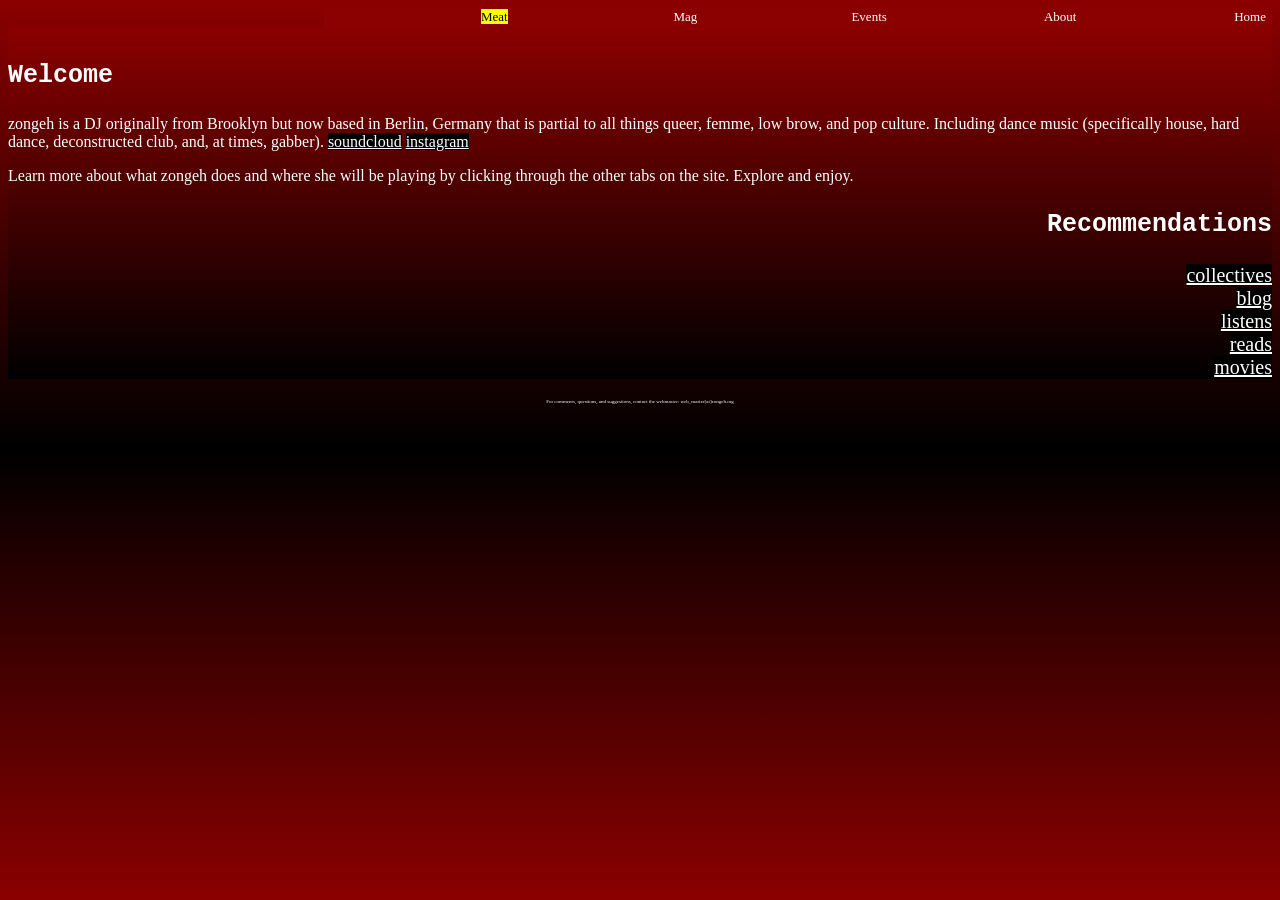
==== index.html @ 48da53f2 "small changes" ====
<html lang="en">
<head>
	<title>[under construction]</title>
	<link rel="stylesheet" href="css/style.css">
	<link rel="icon" type="image/x-icon" href="images/favicon.ico">
	<meta charset="utf-8">
	<meta name="viewport" content="width=device-width, initial-scale=1">
	<meta name="description" content="a website about zongeh and her events">
  	<meta name="keywords" content="zongeh, Berlin, DJ, edm">
  	<script src="scripts/ghostCursor.js"></script> 
  	<!-- add in cursor script attribution -->
</head>
<body onload="ghostCursor()"> 
	<div id="header">

	</div>
	<div id="homepage">
		<!-- buttons for tabs to seperate homepage	-->
		<button class="tablink" onclick="openPage('main_home')">Home</button>
		<button class="tablink" onclick="openPage('about_home')">About</button>
		<button class="tablink" onclick="openPage('events_home')">Events</button>
		<button class="tablink" onclick="openPage('mag_home')">Mag</button>
		<a href="subpages/meat.html"><button class="tablink"><mark>Meat</mark></button></a>

		<br>

		<div id="main_home" class="tabcontent">
			<!-- landing page --> 
			<h3>Welcome</h3>
			<p>zongeh is a DJ originally from Brooklyn but now based in Berlin, Germany that is partial to all things queer, femme, low brow, and pop culture. Including dance music (specifically house, hard dance, deconstructed club, and, at times, gabber). 
			<a href="https://www.soundcloud.com/zongeh" target="_blank" >soundcloud</a>
			<a href="https://www.instagram.com/zongeh/" target="_blank" >instagram</a></p>
			<p>Learn more about what zongeh does and where she will be playing by clicking through the other tabs on the site. Explore and enjoy.</p>


			<h3 style="text-align:right;">Recommendations</h3> 

			<!-- add in links here  to other subpages --> 

			<p style="font-size: 20px;text-align:right;"> 
				<a href="subpages/collectives.html" target="_blank">collectives</a>   
				<br> 
				<a href="https://zongeh.substack.com" target="_blank"> blog </a> 
				<br>
				<a href="subpages/movies.html" target="_blank">listens</a>
				<br> 
				<a href="subpages/reads.html" target="_blank">reads</a>
				<br> 
				<a href="subpages/movies.html" target="_blank">movies</a>
			</p>

		</div>

		<div id="about_home" class="tabcontent" style="display: none;">
			<div id="artistbio">
				<div>
					<img src="images/head.jpg" height="300" width=200>
				</div>
				<div id="artistdesc">
					<p>zongeh is a DJ originally from Brooklyn but now based in Berlin, Germany that is partial to all things queer, femme, low brow, and pop culture. Including dance music (specifically house, hard dance, deconstructed club, and, at times, gabber). Though, this is just for the benefit of the reader, in practice, most genres melt away and the only thing left is a singlular atmospheric miasma. </p>
				</div>
			</div>

			<br>

			<center><a href="mailto:contact@zongeh.org" id="contactlink">
			<button class="contact">contact</button>
			</a></center>

			<br>

			<h3 class="right_side">Highlighted Mix</h3>
			<p class="right_side">
				<a href="https://soundcloud.com/zongeh/rusty_angel?si=c7b4a99168794659b20dec09bf7b824f&utm_source=clipboard&utm_medium=text&utm_campaign=social_sharing" target="_blank" style="text-decoration: none; color:red;">11.13.24_2_Rusty_Angel</a>
			</p>

			<!-- Insert images of flyers with show that I've played -->
			<h3 style="margin-left: 8px">Previously Played Events</h3>
			<img src="" class="CV">
			<img src="" class="CV">
			<img src="" class="CV">
			<img src="" class="CV">

		</div>

		<div id="meat_home" class="tabcontent" style="display: none;">

			<!-- empty for reasons unknown to you :) --> 
			
		</div>

		<div id="events_home" class="tabcontent" style="display: none;">
			<h3 >Upcoming & Recent Events</h3>
<!-- Template for adding events to the page. Keep this also going in a seperate HTML -->
			<center> 
				<!--maake this frame smaller/reacive to adjust for mobile browsers -->
				<iframe src="subpages/events.html" title="events page" id="eventframe"></iframe> 
			</center>

		</div>

		<div id="mag_home" class="tabcontent" style="display: none;">
			
			<div id="mag_intro">
				<div id="magimg">
					<img src="images/cover_ph.png" height="400" width="250">
				</div>
				<div id="magdesc">
					<h4>Meat Market</h4>
					<p>
						Meat Market is the primary outlet for all things meat and meat adjacent.
					</p>
				</div>
			</div>

			<div id="mag_nav">
				<h3 class="mag_nav_section">By Event</h3>
				<h3 class="mag_nav_section">By Section</h3>
				<!-- Add in links to subpages --> 
				<center>
				<button class="mag_button"><a href="" style="background-color: transparent; text-decoration: none;">1</a></button>
				<button class="mag_button"><a href="" style="background-color: transparent; text-decoration: none;">2</a></button>
				<button class="mag_button"><a href="" style="background-color: transparent; text-decoration: none;">3</a></button>
				<button class="mag_button"><a href="" style="background-color: transparent; text-decoration: none;">4</a></button>
				</center>

			</div>

		</div>
		<p style="font-size: 5px; text-align: center;">For comments, questions, and suggestions, contact the webmaster: web_master[at]zongeh.org</p>
	</div>



<script type="text/javascript" src="scripts/script.js"></script>
</body>
</html>
---- css/style.css ----
/***** Native Tags ********/
body {
  background-image: linear-gradient(to top, darkred, black, darkred);
  font-family: "Verdana";
  color: white;
}

a:link {
  color: white;
  text-decoration: underline;
  background-color: black;
}

a:visited {
  color: white;
  background-color: black;
  text-decoration: wavy underline;
}

h2 {
  font-family: "Courier New";
  font-size: 30;
}

h3 {
  font-family: "Courier New";
  font-size: 25;
}

h4 {
  font-family: "Courier New";
  font-size: 20;
}

ul {
  list-style-type: square;
  text-rendering: lef;
}


/****** Classes ******/
.tablink {
  background-color: darkred;
  color: white;
  text-align: right;
  float: right; 
  border: none;
  outline: none;
  cursor: pointer;
  font-size: 13;
  width: 15%;
  font-family: "Tahoma";
  /* padding-bottom: 20px; */
} 

.tablink:hover {
  background-color: red;
}

.tabcontent {
  padding-top: 10px;
}

.contact {
  background-color: black;
  color: white;
  border: none;
  outline: none;
  font-size: 20px;
  font-family: "Courier New";
  text-decoration: none;
  font-weight: bold;
}

.contact:hover {
  background-color: lightgray;
  text-decoration: none;
  color: black;
  cursor: auto;
}

.CV {
  float: center;
}

.event {
  display: flex;
  width:100%;
}

.eventdesc {
  padding-left: 15px;
  padding-right: 10px;
}

.mag_nav_section {
  text-align: center;
}

.mag_button {
  background-image: linear-gradient(to bottom right, red, black);
  font-size: 25px;
  border-radius: 100%;
  padding-left: 10px;
  padding-right: 10px;
  color: white;
  font-weight: bold;
  font-family: "Courier New";
  margin-inline: 8%;
  border: inherit;

}

.mag_button:hover {
  background-image: linear-gradient(to bottom right, black, red);
}

.right_side {
  text-align:right;
  margin-right: 8px;
}


/****** Ids ******/

#main_home, #about_home, #events_home, #mag_home {
  background-image: linear-gradient(to bottom, darkred, black);
  color:white;
}

#conactlink {
  margin: auto;
}

#conactlink {
  background-color: none;
}

#artistbio {
  display: flex;
  width:100%;
}

#artistdesc {
  padding-left: 15px;
  padding-right: 10px;
  padding-top: 0px;
}

#mag_intro {
  display: flex;
  width:100%;
}

#magdesc {
  padding-left: 20px;
}

#meatimg {
  margin-top: 15px;
  margin-left: 0px;
  align-content: center;
}

#eventframe {
  border: 4px linear-gradient(to bottom, darkred, black);
  height: 1000px;
  width: 1200px;
}
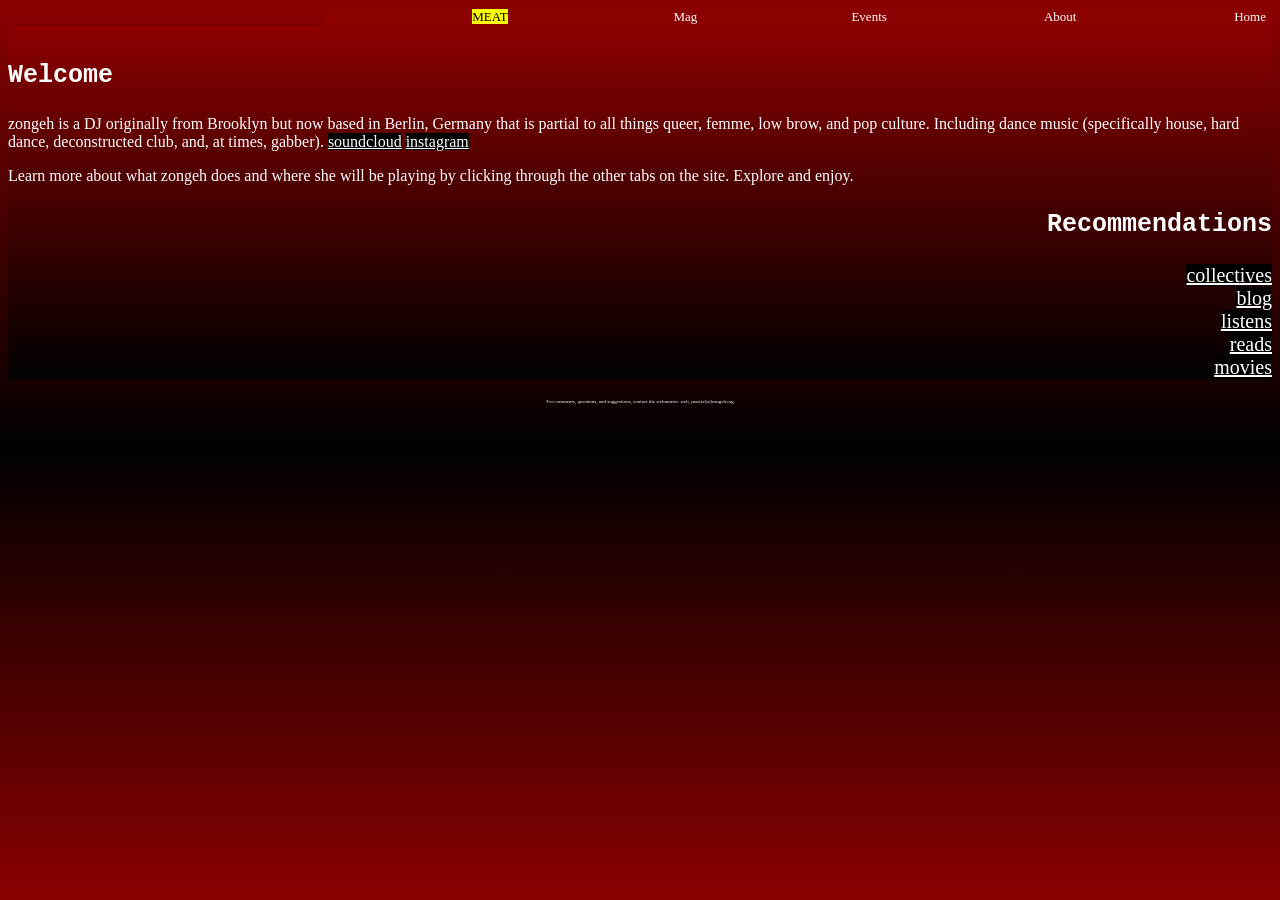
==== commit 49eb2b34: "updated the website text :)" ====
--- a/index.html
+++ b/index.html
@@ -20,7 +20,7 @@
 		<button class="tablink" onclick="openPage('about_home')">About</button>
 		<button class="tablink" onclick="openPage('events_home')">Events</button>
 		<button class="tablink" onclick="openPage('mag_home')">Mag</button>
-		<a href="subpages/meat.html"><button class="tablink"><mark>Meat</mark></button></a>
+		<a href="subpages/meat.html"><button class="tablink"><mark>MEAT</mark></button></a>
 
 		<br>
 
@@ -28,8 +28,8 @@
 			<!-- landing page --> 
 			<h3>Welcome</h3>
 			<p>zongeh is a DJ originally from Brooklyn but now based in Berlin, Germany that is partial to all things queer, femme, low brow, and pop culture. Including dance music (specifically house, hard dance, deconstructed club, and, at times, gabber). 
-			<a href="https://www.soundcloud.com/zongeh" target="_blank" >soundcloud</a>
-			<a href="https://www.instagram.com/zongeh/" target="_blank" >instagram</a></p>
+			<a href="https://www.soundcloud.com/zongeh" target="_blank">soundcloud</a>
+			<a href="https://www.instagram.com/zongeh/" target="_blank">instagram</a></p>
 			<p>Learn more about what zongeh does and where she will be playing by clicking through the other tabs on the site. Explore and enjoy.</p>
 
 
@@ -38,15 +38,15 @@
 			<!-- add in links here  to other subpages --> 
 
 			<p style="font-size: 20px;text-align:right;"> 
-				<a href="subpages/collectives.html" target="_blank">collectives</a>   
+				<a href="subpages/collectives.html">collectives</a>   
 				<br> 
 				<a href="https://zongeh.substack.com" target="_blank"> blog </a> 
 				<br>
-				<a href="subpages/movies.html" target="_blank">listens</a>
+				<a href="subpages/listens.html" >listens</a>
 				<br> 
-				<a href="subpages/reads.html" target="_blank">reads</a>
+				<a href="subpages/reads.html">reads</a>
 				<br> 
-				<a href="subpages/movies.html" target="_blank">movies</a>
+				<a href="subpages/movies.html">movies</a>
 			</p>
 
 		</div>
@@ -54,10 +54,10 @@
 		<div id="about_home" class="tabcontent" style="display: none;">
 			<div id="artistbio">
 				<div>
-					<img src="images/head.jpg" height="300" width=200>
-				</div>
-				<div id="artistdesc">
-					<p>zongeh is a DJ originally from Brooklyn but now based in Berlin, Germany that is partial to all things queer, femme, low brow, and pop culture. Including dance music (specifically house, hard dance, deconstructed club, and, at times, gabber). Though, this is just for the benefit of the reader, in practice, most genres melt away and the only thing left is a singlular atmospheric miasma. </p>
+					<img src="images/headshot.png" height="350" width="250" align="left">
+	<!--			</div>
+				<div id="artistdesc"> --> 
+					<p>zongeh is a DJ originally from Brooklyn but now based in Berlin, Germany that is partial to all things queer, femme, low brow, and pop culture. Including dance music (specifically house, hard dance, deconstructed club, and, at times, gabber). Though, this is just for the benefit of the reader, in practice, most genres melt away and the only thing left is a singular atmospheric miasma. </p>
 				</div>
 			</div>
 
@@ -76,10 +76,11 @@
 
 			<!-- Insert images of flyers with show that I've played -->
 			<h3 style="margin-left: 8px">Previously Played Events</h3>
-			<img src="" class="CV">
-			<img src="" class="CV">
-			<img src="" class="CV">
-			<img src="" class="CV">
+			<img src="images/flyers/flyer1.png" class="CV" height="300" width="200">
+			<img src="images/flyers/flyer2.png" class="CV" height="300" width="200">
+			<img src="images/flyers/flyer3.png" class="CV" height="300" width="200">
+			<img src="images/flyers/flyer4.png" class="CV" height="300" width="200">
+			<img src="images/flyers/flyer5.png" class="CV" height="300" width="200">
 
 		</div>
 
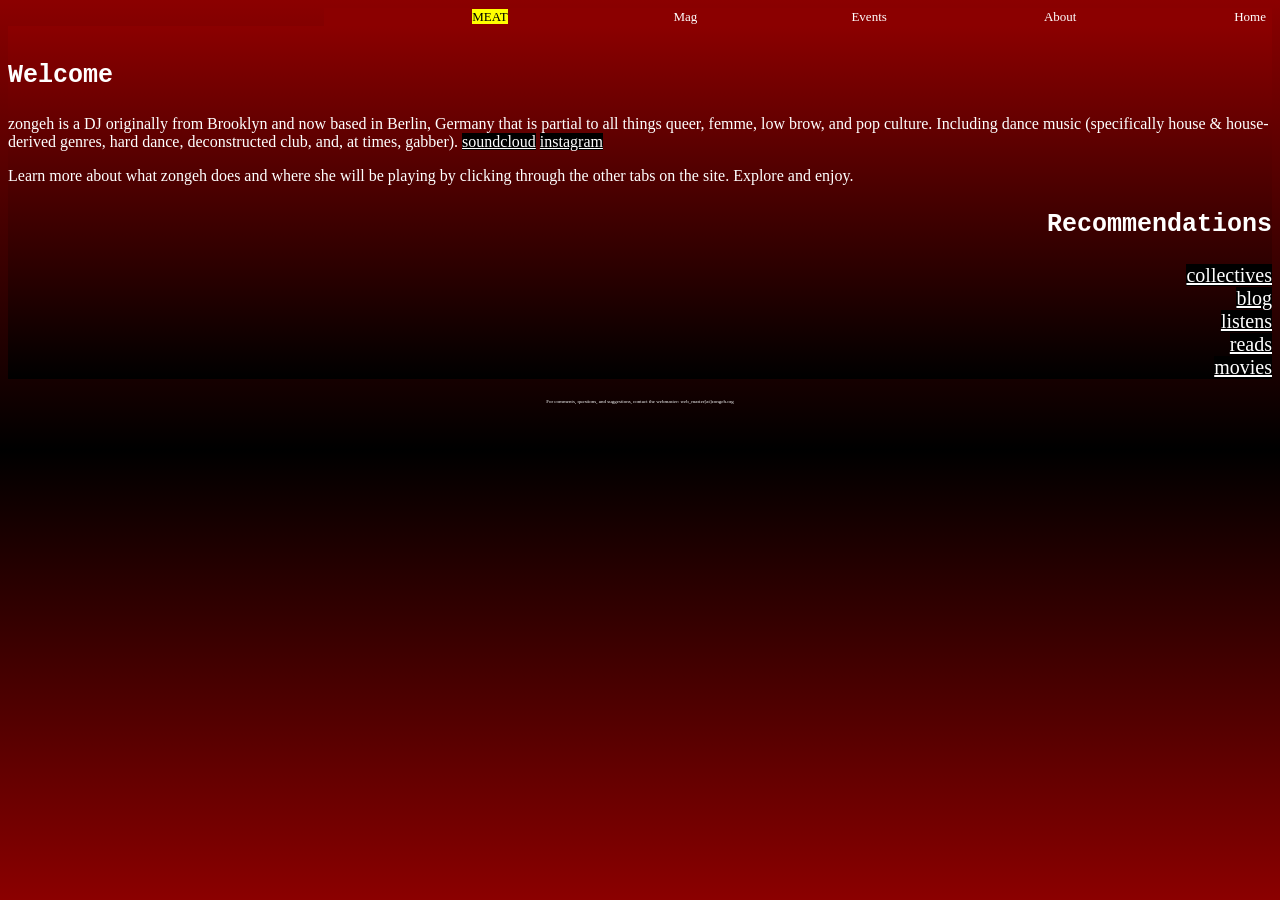
==== commit 0962d9e6: "Update index.html" ====
--- a/index.html
+++ b/index.html
@@ -18,16 +18,16 @@
 		<!-- buttons for tabs to seperate homepage	-->
 		<button class="tablink" onclick="openPage('main_home')">Home</button>
 		<button class="tablink" onclick="openPage('about_home')">About</button>
-		<button class="tablink" onclick="openPage('events_home')">Events</button>
-		<button class="tablink" onclick="openPage('mag_home')">Mag</button>
-		<a href="subpages/meat.html"><button class="tablink"><mark>MEAT</mark></button></a>
+		<button class="tablink" >Events</button>
+		<button class="tablink" >Mag</button>
+		<a href="subpages/meat.html" ><button class="tablink"><mark>MEAT</mark></button></a>
 
 		<br>
 
 		<div id="main_home" class="tabcontent">
 			<!-- landing page --> 
 			<h3>Welcome</h3>
-			<p>zongeh is a DJ originally from Brooklyn but now based in Berlin, Germany that is partial to all things queer, femme, low brow, and pop culture. Including dance music (specifically house, hard dance, deconstructed club, and, at times, gabber). 
+			<p>zongeh is a DJ originally from Brooklyn and now based in Berlin, Germany that is partial to all things queer, femme, low brow, and pop culture. Including dance music (specifically house & house-derived genres, hard dance, deconstructed club, and, at times, gabber). 
 			<a href="https://www.soundcloud.com/zongeh" target="_blank">soundcloud</a>
 			<a href="https://www.instagram.com/zongeh/" target="_blank">instagram</a></p>
 			<p>Learn more about what zongeh does and where she will be playing by clicking through the other tabs on the site. Explore and enjoy.</p>
